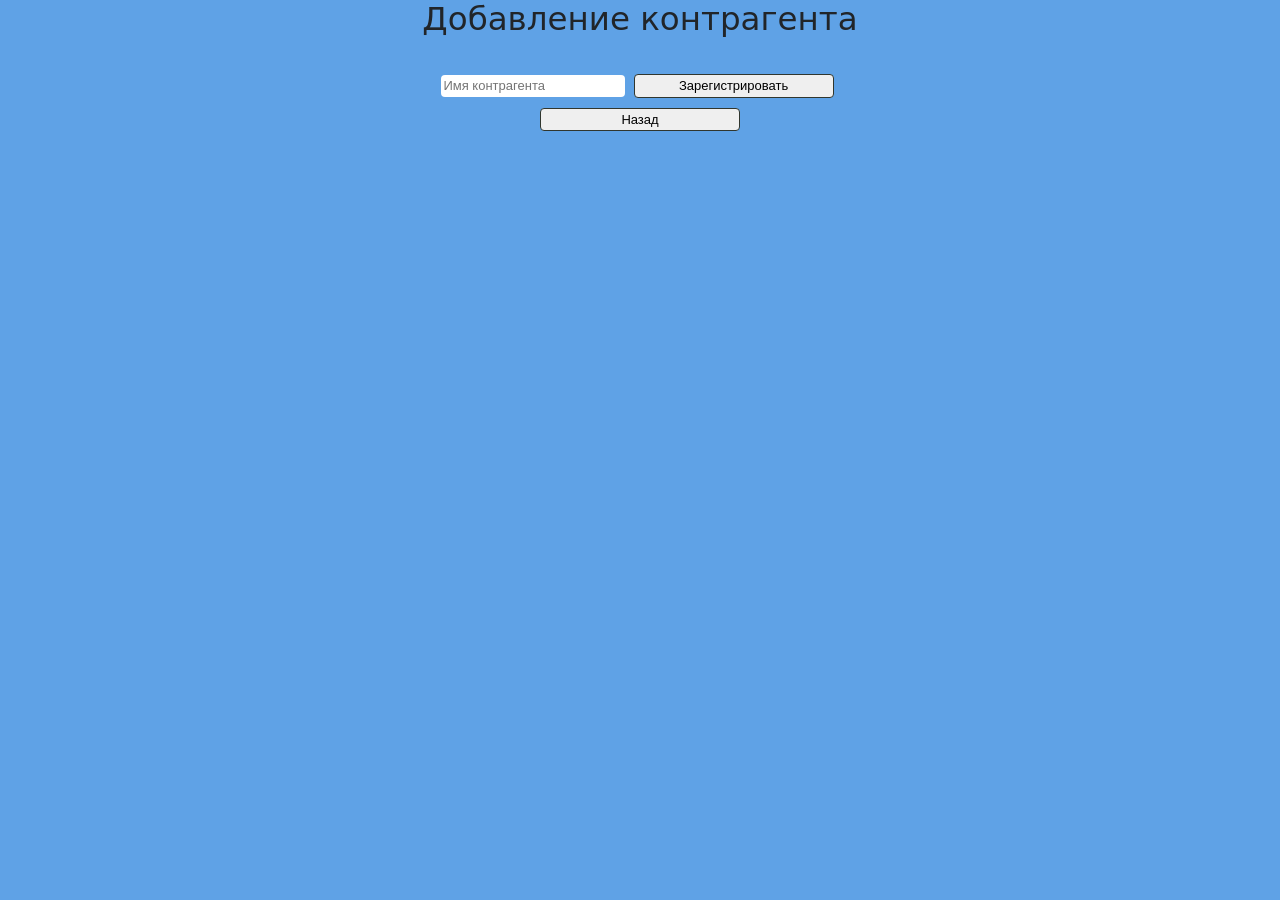
==== contracts/web/agent_add.html @ b93d69b3 "agent adding" ====
<!DOCTYPE html>
<html lang="en">
<head>
    <meta charset="UTF-8">
    <meta name="viewport" content="width=device-width, initial-scale=1.0">
    <title>Добавление договора</title>
    <link href="https://cdn.jsdelivr.net/npm/bootstrap@5.0.0-beta1/dist/css/bootstrap.min.css" rel="stylesheet" integrity="sha384-giJF6kkoqNQ00vy+HMDP7azOuL0xtbfIcaT9wjKHr8RbDVddVHyTfAAsrekwKmP1" crossorigin="anonymous">
    <link rel="stylesheet" href="style.css">
    <script src="eel.js"></script>
</head>
<body class="contract_body">
    <h1 class="h1_contract_add">Добавление контрагента</h1>

    <div class="box">
        <div class="container">
            <div class="row">
                <form action="#">
                    <input class="col-md-5" type="text" id="agent_name" required placeholder="Имя контрагента">
                    <button class="col-md-5" type="submit" id="btn_agent_register">Зарегистрировать</button><br>
                </form>
                <div>
                    <a href="index.html">
                        <button class="col-md-5" id="btn_back" type="submit">Назад</button>
                    </a>
                </div>
            </div>
            <div class="row">
                <div class="col-md-8 offset-2">
                    
                </div>
            </div>
        </div>
    </div>

    <script src="https://cdn.jsdelivr.net/npm/bootstrap@5.0.0-beta1/dist/js/bootstrap.bundle.min.js" integrity="sha384-ygbV9kiqUc6oa4msXn9868pTtWMgiQaeYH7/t7LECLbyPA2x65Kgf80OJFdroafW" crossorigin="anonymous"></script>
    <script src="agent_add.js"></script>
</body>
</html>
---- contracts/web/style.css ----
* {
    font-size: small;
}

a {
    text-decoration: none;
    color: black;
}

.main {
    text-align: center;
    border: 2px solid red;
}

table {
    text-align: left;
}

.table_div {
    padding: 30px;
}

th {
    text-align: center;
    padding: 5px;
    background-color: rgb(15, 105, 101);
    color: white;
}

table, th, td {
    border: 1px solid #000;
    /* border-collapse: collapse; */
}

table tr:nth-child(odd) td {
    background-color: rgb(224, 230, 225);
}

table tr:nth-child(even) td {
    background-color: rgb(248, 248, 231);
}

button {
    border: 1px solid rgb(48, 54, 46);
    border-radius: 4px;
    margin: 5px;
}

button:hover {
    background-color: rgb(170, 248, 174);
}

/* contract_add.html style */
.contract_body {
    background-color: #5fa2e6;
}

.h1_contract_add {
    text-align: center;
}

.box {
	margin: 10px auto;
	text-align: center;
	background-color: #5fa2e6;
	font-family: Arial, "Helvetica Neue", Helvetica, sans-serif;
	width: 500px;
	padding: 20px;
}



#btn_back, #btn_contract_register, #btn_agent_register {
    width: 200px;
}

#description {
    width: 84.333333%;
    height: 60px;
    margin-top: 5px;
    padding-bottom: 0;
}

input {
    margin-top: 5px;
    border: none;
    border-radius: 4px;
    width: 185px;
}

input:hover {
    background-color: rgb(218, 218, 218);
}

textarea {
    border: none;
    border-radius: 4px;
}

textarea:hover {
    background-color: rgb(218, 218, 218);
}
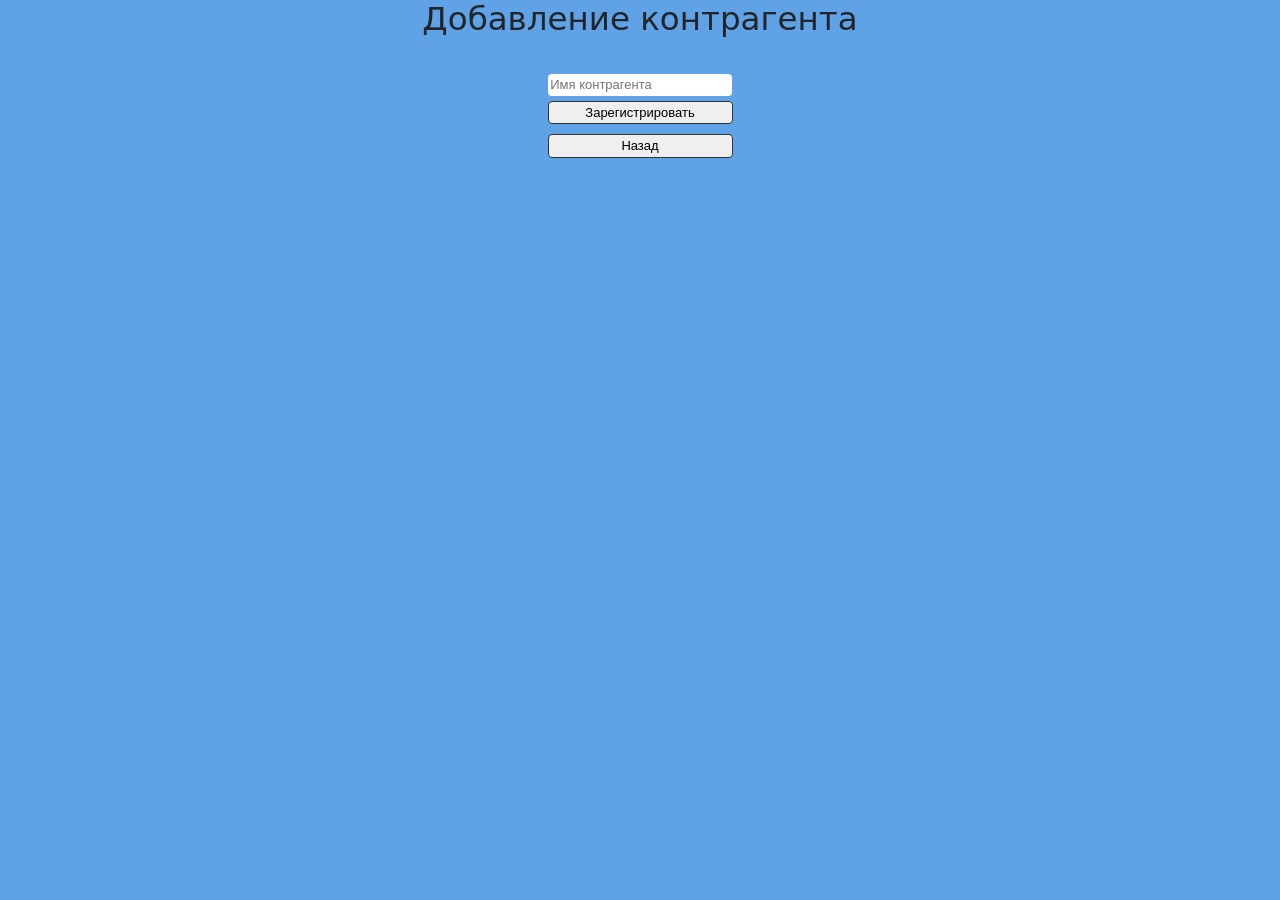
==== commit 98bfa592: "js sorted" ====
--- a/contracts/web/agent_add.html
+++ b/contracts/web/agent_add.html
@@ -15,7 +15,7 @@
         <div class="container">
             <div class="row">
                 <form action="#">
-                    <input class="col-md-5" type="text" id="agent_name" required placeholder="Имя контрагента">
+                    <input class="col-md-5" type="text" id="agent_name" required placeholder="Имя контрагента"><br>
                     <button class="col-md-5" type="submit" id="btn_agent_register">Зарегистрировать</button><br>
                 </form>
                 <div>
@@ -33,6 +33,6 @@
     </div>
 
     <script src="https://cdn.jsdelivr.net/npm/bootstrap@5.0.0-beta1/dist/js/bootstrap.bundle.min.js" integrity="sha384-ygbV9kiqUc6oa4msXn9868pTtWMgiQaeYH7/t7LECLbyPA2x65Kgf80OJFdroafW" crossorigin="anonymous"></script>
-    <script src="agent_add.js"></script>
+    <script src="js/agent_add.js"></script>
 </body>
 </html>
--- a/contracts/web/style.css
+++ b/contracts/web/style.css
@@ -71,7 +71,7 @@
 
 
 #btn_back, #btn_contract_register, #btn_agent_register {
-    width: 200px;
+    width: 185px;
 }
 
 #description {
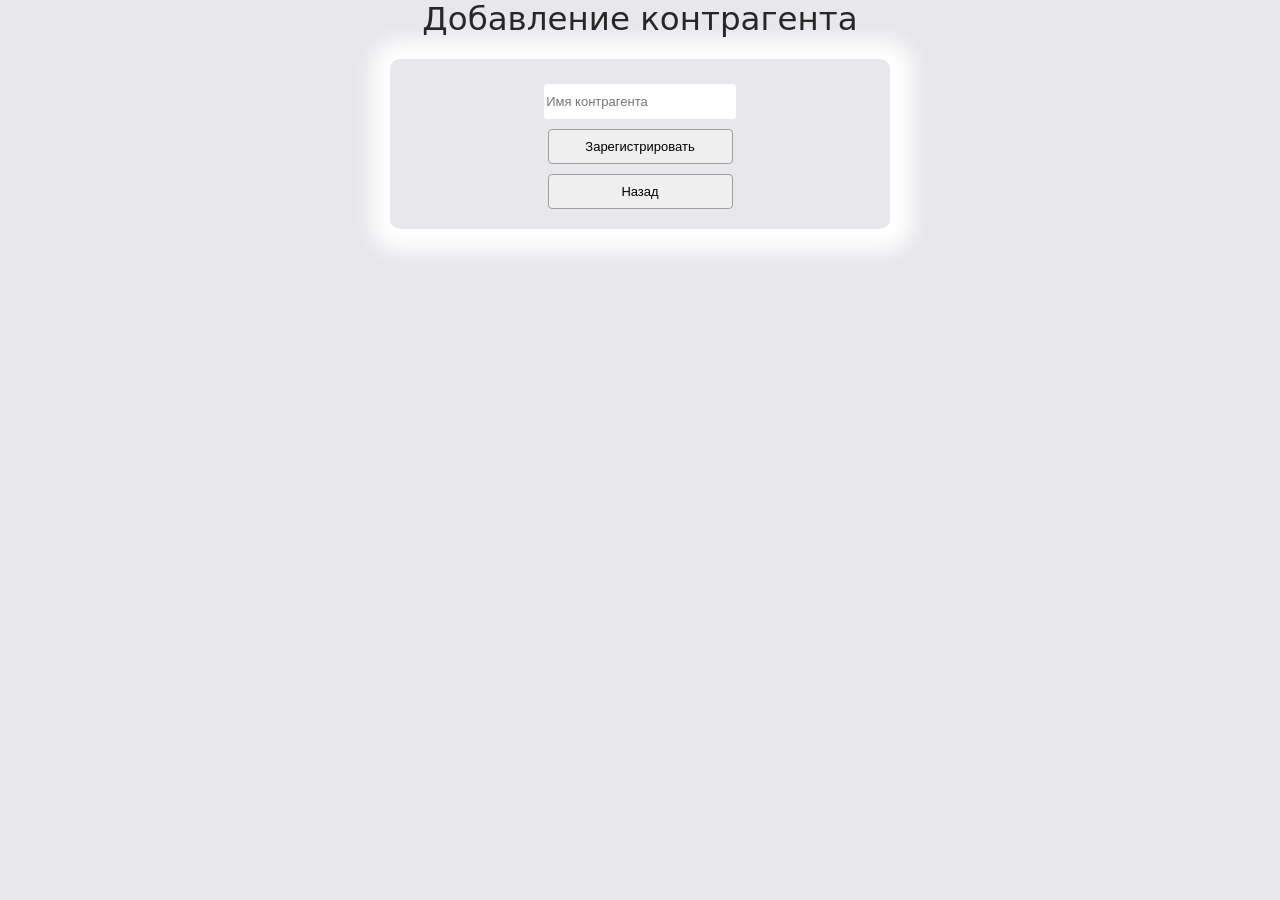
==== commit 2b3cb597: "js btn scripts optimised and some style" ====
--- a/contracts/web/agent_add.html
+++ b/contracts/web/agent_add.html
@@ -3,7 +3,7 @@
 <head>
     <meta charset="UTF-8">
     <meta name="viewport" content="width=device-width, initial-scale=1.0">
-    <title>Добавление договора</title>
+    <title>Добавление контрагента</title>
     <link href="https://cdn.jsdelivr.net/npm/bootstrap@5.0.0-beta1/dist/css/bootstrap.min.css" rel="stylesheet" integrity="sha384-giJF6kkoqNQ00vy+HMDP7azOuL0xtbfIcaT9wjKHr8RbDVddVHyTfAAsrekwKmP1" crossorigin="anonymous">
     <link rel="stylesheet" href="style.css">
     <script src="eel.js"></script>
@@ -11,28 +11,18 @@
 <body class="contract_body">
     <h1 class="h1_contract_add">Добавление контрагента</h1>
 
-    <div class="box">
-        <div class="container">
-            <div class="row">
-                <form action="#">
-                    <input class="col-md-5" type="text" id="agent_name" required placeholder="Имя контрагента"><br>
-                    <button class="col-md-5" type="submit" id="btn_agent_register">Зарегистрировать</button><br>
-                </form>
-                <div>
-                    <a href="index.html">
-                        <button class="col-md-5" id="btn_back" type="submit">Назад</button>
-                    </a>
-                </div>
-            </div>
-            <div class="row">
-                <div class="col-md-8 offset-2">
-                    
-                </div>
-            </div>
-        </div>
+    <div class="box table_div">
+        <form action="#">
+            <input class="col-md-5" type="text" id="agent_name" required placeholder="Имя контрагента"><br>
+            <button class="col-md-5" type="submit" id="btn_agent_register">Зарегистрировать</button><br>
+        </form>
+        <form method="get" action="index.html">
+            <button type="submit" id="btn_back">Назад</button>
+        </form>
     </div>
 
     <script src="https://cdn.jsdelivr.net/npm/bootstrap@5.0.0-beta1/dist/js/bootstrap.bundle.min.js" integrity="sha384-ygbV9kiqUc6oa4msXn9868pTtWMgiQaeYH7/t7LECLbyPA2x65Kgf80OJFdroafW" crossorigin="anonymous"></script>
     <script src="js/agent_add.js"></script>
+    <script src="js/alert_message.js"></script>
 </body>
 </html>
--- a/contracts/web/style.css
+++ b/contracts/web/style.css
@@ -7,29 +7,44 @@
     color: black;
 }
 
-.main {
+.main_header {
     text-align: center;
-    border: 2px solid red;
+    background-color: #e8e8ec;
+}
+
+h1 {
+    margin: 0;
+    padding-bottom: 10px;
+    color: rgb(39, 39, 39);
+}
+
+.body_index {
+    text-align: center;
+    background-color: #e8e8ec;
 }
 
 table {
-    text-align: left;
+    text-align: center;
 }
 
 .table_div {
-    padding: 30px;
+    padding: 0 10px 10px 0;
+    margin: 0 20px 0 0;
+    /* border: 1px solid black; */
+    border-radius: 10px;
+    box-shadow: 2px 2px 20px 20px rgb(255, 255, 255);
 }
 
 th {
     text-align: center;
     padding: 5px;
-    background-color: rgb(15, 105, 101);
-    color: white;
+    background-color: #e8e8ec;
+    color: black;
+    height: 30px;
 }
 
-table, th, td {
-    border: 1px solid #000;
-    /* border-collapse: collapse; */
+th:first-child {
+    border-radius: 10px;  /*  чтобы левый верхний угол не съедал первый th "№"  */
 }
 
 table tr:nth-child(odd) td {
@@ -40,19 +55,47 @@
     background-color: rgb(248, 248, 231);
 }
 
+table tr:hover {
+    color: rgb(205, 5, 231);
+}
+
+table tr td:hover {
+    background-color: rgb(254, 255, 202);
+    border-radius: 4px;
+    font-weight: bold;
+}
+
+
+td  {
+    max-width: 350px;
+}
+
+
 button {
-    border: 1px solid rgb(48, 54, 46);
+    border: 1px solid rgb(157, 158, 157);
     border-radius: 4px;
-    margin: 5px;
+    margin: 0;
 }
 
 button:hover {
     background-color: rgb(170, 248, 174);
+    box-shadow: 2px 2px 20px 2px rgb(161, 250, 166);
+}
+
+.button_area {
+    display: flex;
+    flex-direction: column;
+    justify-content: start;
+    /* align-items: stretch; */
+    background-color: #e8e8ec;
+    width: 100px;
+    height: 750px;
+    padding: 0 0 10px 0;
 }
 
 /* contract_add.html style */
 .contract_body {
-    background-color: #5fa2e6;
+    background-color: #e8e8ec;
 }
 
 .h1_contract_add {
@@ -62,7 +105,7 @@
 .box {
 	margin: 10px auto;
 	text-align: center;
-	background-color: #5fa2e6;
+	background-color: #e8e8ec;
 	font-family: Arial, "Helvetica Neue", Helvetica, sans-serif;
 	width: 500px;
 	padding: 20px;
@@ -70,22 +113,24 @@
 
 
 
-#btn_back, #btn_contract_register, #btn_agent_register {
+#btn_back, #btn_contract_register, #btn_agent_register, #btn_bill_register {
     width: 185px;
+    height: 35px;
+    margin: 10px 0 0 0;
 }
 
-#description {
-    width: 84.333333%;
-    height: 60px;
-    margin-top: 5px;
-    padding-bottom: 0;
+#btn_add_agent, #btn_add_contract, #btn_add_bill {
+    width: 50px;
+    height: 50px;
+    margin-bottom: 10px;
 }
 
 input {
     margin-top: 5px;
     border: none;
     border-radius: 4px;
-    width: 185px;
+    width: 225px;
+    height: 35px;
 }
 
 input:hover {
@@ -95,8 +140,23 @@
 textarea {
     border: none;
     border-radius: 4px;
+    width: 455px;
+    height: 80px;
+    margin: 10px 0 0 0;
+}
+
+.flex_wrapper {
+  display: flex;
+  flex-direction: row;
+  justify-content: center;
+  align-items: flex-start;
 }
 
 textarea:hover {
     background-color: rgb(218, 218, 218);
 }
+
+img {
+    max-height: 100%;
+    max-width: 100%;
+}
